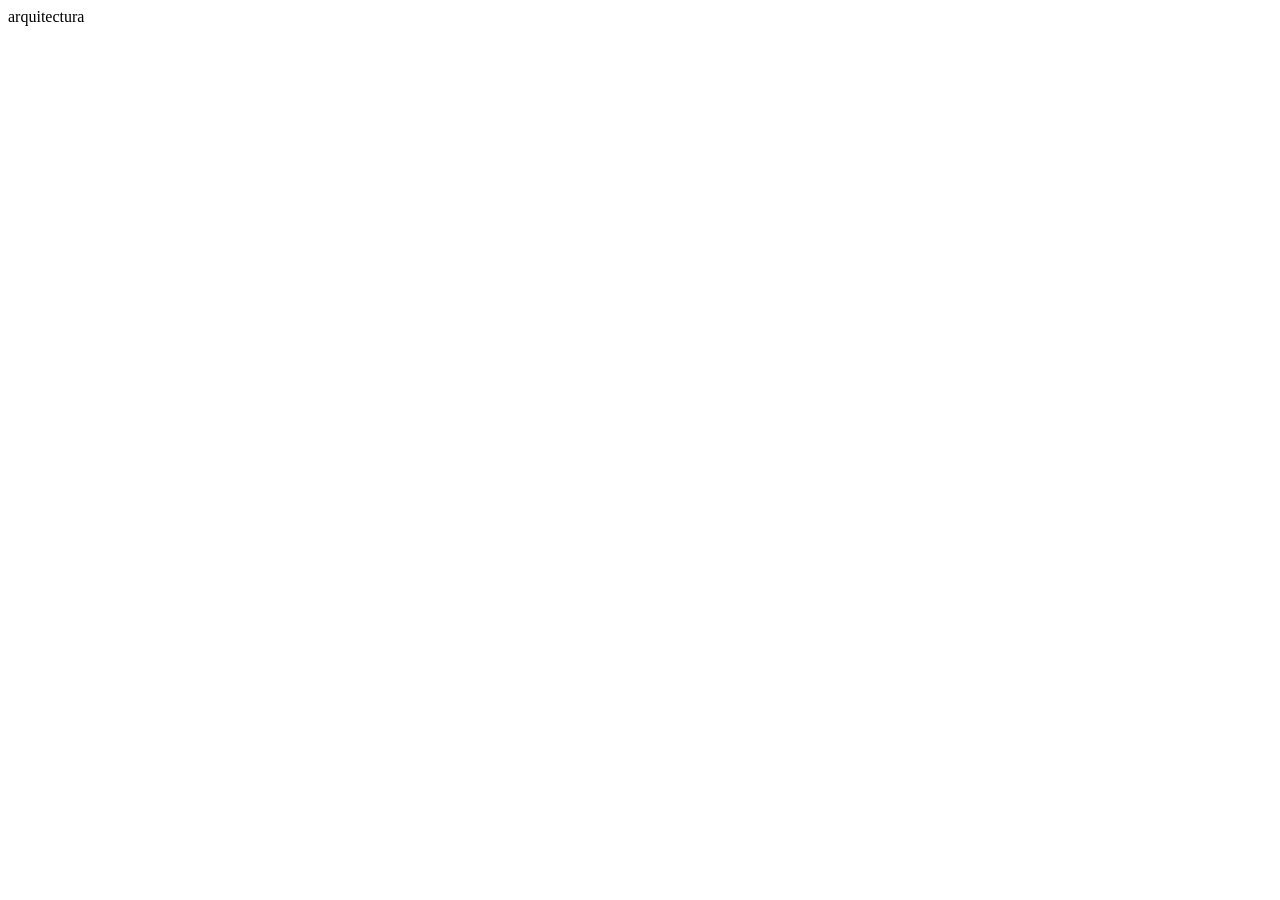
==== thymeleaf/target/classes/templates/arquitectura.html @ cb696cc5 "Add files via upload" ====
<!DOCTYPE html>
<html lang="en">
<head>
    <meta charset="UTF-8">
    <meta name="viewport" content="width=device-width, initial-scale=1.0">
    <title>Document</title>
    <link rel="stylesheet" th:href="@{/css/styles.css}">
    <script th:src="@{/js/script.js}" defer></script>
</head>

<div th:replace="~{fragments/header :: header}"></div>

<body>
    arquitectura
</body>

<div th:replace="~{fragments/footer :: footer}"></div>

</html>
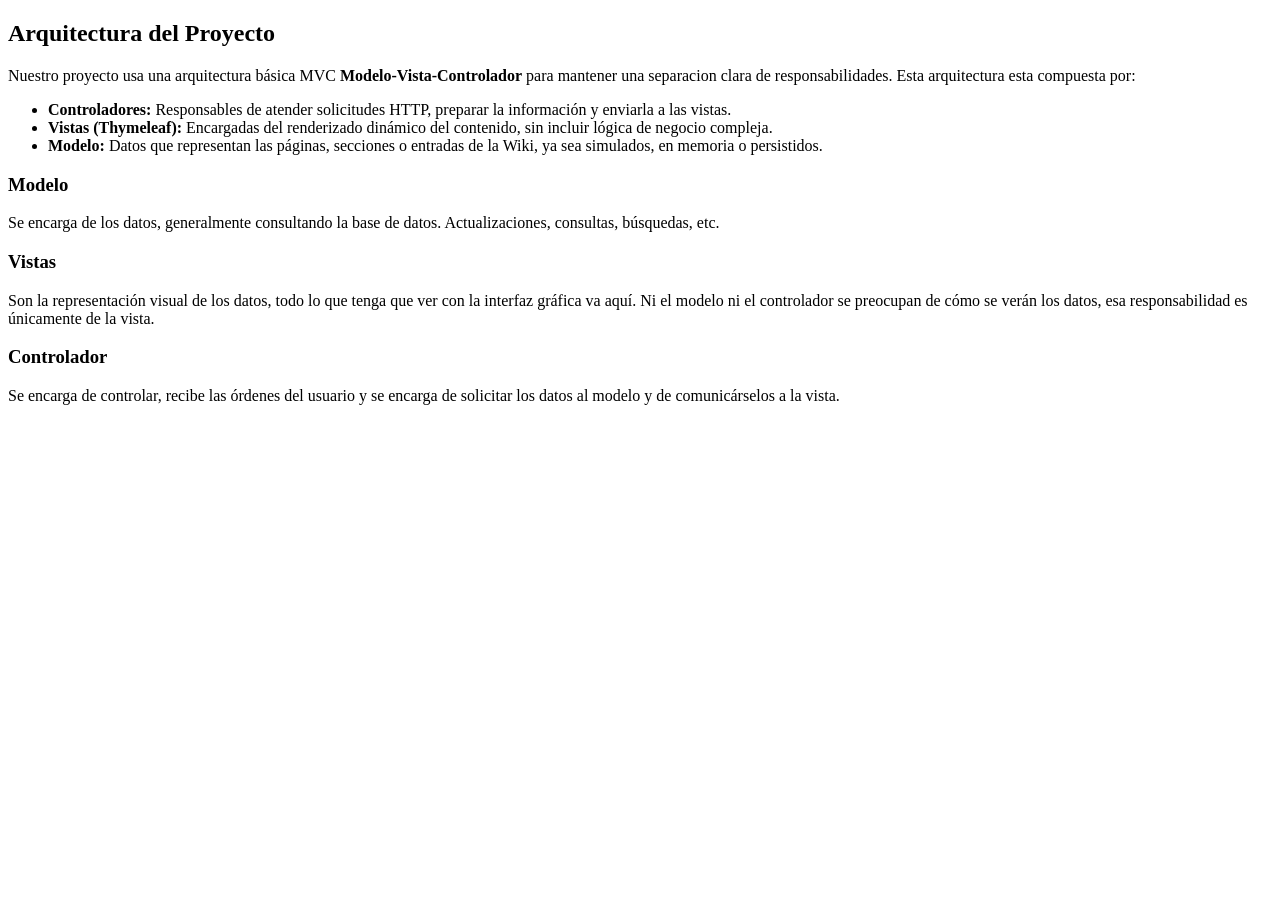
==== commit ead400b6: "Add files via upload" ====
--- a/thymeleaf/target/classes/templates/arquitectura.html
+++ b/thymeleaf/target/classes/templates/arquitectura.html
@@ -1,8 +1,5 @@
 <!DOCTYPE html>
-<html lang="en">
 <head>
-    <meta charset="UTF-8">
-    <meta name="viewport" content="width=device-width, initial-scale=1.0">
     <title>Document</title>
     <link rel="stylesheet" th:href="@{/css/styles.css}">
     <script th:src="@{/js/script.js}" defer></script>
@@ -11,7 +8,43 @@
 <div th:replace="~{fragments/header :: header}"></div>
 
 <body>
-    arquitectura
+    <main>
+            <h2>Arquitectura del Proyecto</h2>
+            <p>Nuestro proyecto usa una arquitectura básica MVC <strong>Modelo-Vista-Controlador</strong> para
+                mantener una separacion clara de responsabilidades. Esta arquitectura esta compuesta por:</p>
+            <ul>
+                <li><strong>Controladores:</strong> Responsables de atender solicitudes HTTP, preparar la
+                    información y enviarla a las vistas.</li>
+                <li><strong>Vistas (Thymeleaf):</strong> Encargadas del renderizado dinámico del contenido, sin
+                    incluir lógica de negocio compleja.</li>
+                <li><strong>Modelo:</strong> Datos que representan las páginas, secciones o entradas de la Wiki, ya
+                    sea simulados, en memoria o persistidos.</li>
+            </ul>
+            <div class="mvc-section">
+                <div class="mvc-box">
+                    <h3>Modelo</h3>
+                    <p>
+                        Se encarga de los datos, generalmente consultando la base de datos. Actualizaciones,
+                        consultas, búsquedas, etc.
+                    </p>
+                </div>
+                <div class="mvc-box">
+                    <h3>Vistas</h3>
+                    <p>
+                        Son la representación visual de los datos, todo lo que tenga que ver con la interfaz gráfica
+                        va aquí. Ni el modelo ni el controlador se preocupan de cómo se verán los datos, esa
+                        responsabilidad es únicamente de la vista.
+                    </p>
+                </div>
+                <div class="mvc-box">
+                    <h3>Controlador</h3>
+                    <p>
+                        Se encarga de controlar, recibe las órdenes del usuario y se encarga de solicitar los datos
+                        al modelo y de comunicárselos a la vista.
+                    </p>
+                </div>
+            </div>
+    </main>
 </body>
 
 <div th:replace="~{fragments/footer :: footer}"></div>
